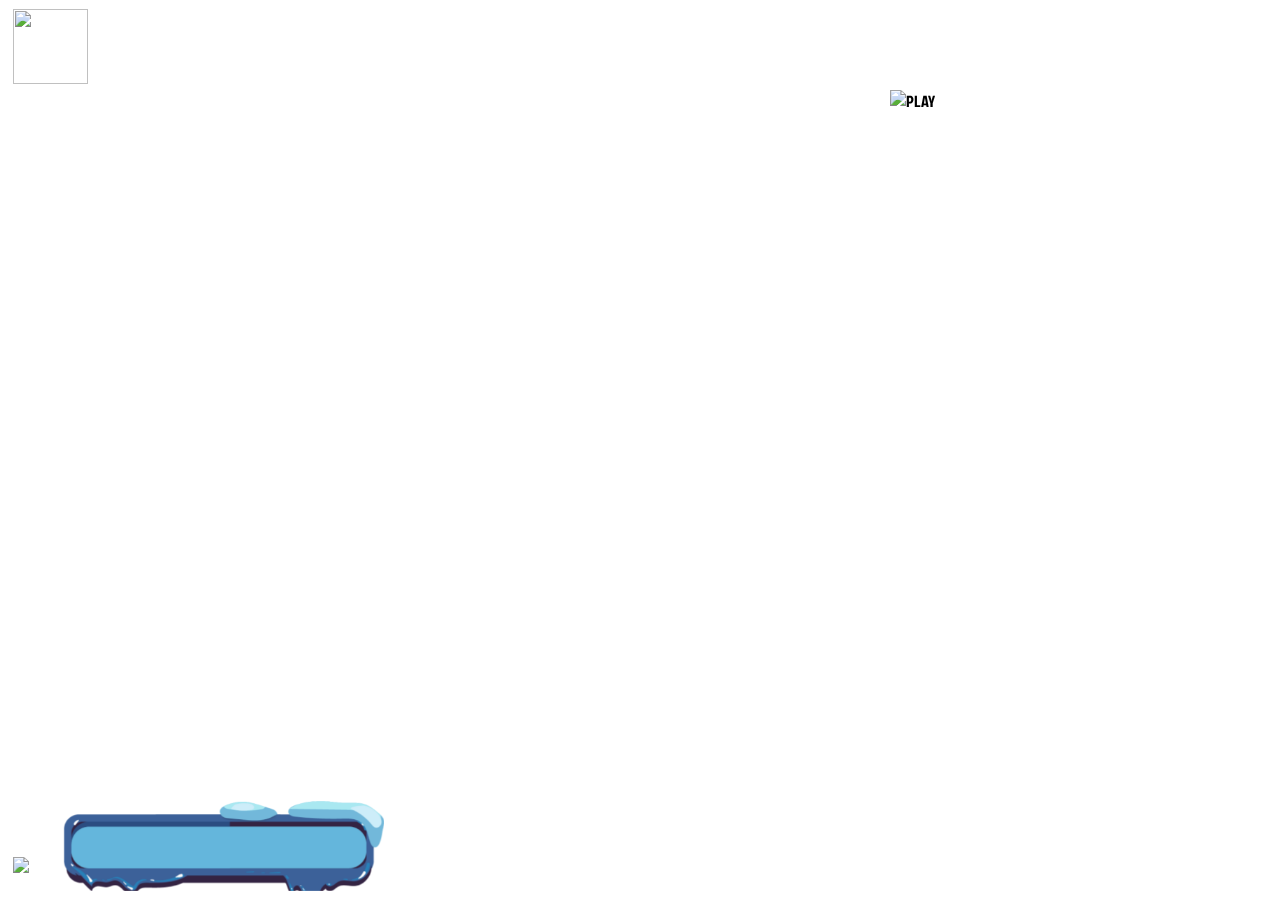
==== index.html @ ca31de26 "fix path" ====
<!DOCTYPE html>
<html lang="en">

<head>
    <meta charset="UTF-8">
    <meta http-equiv="X-UA-Compatible" content="IE=edge">
    <meta name="viewport" content="width=device-width, initial-scale=1.0">
    <title>Rich Snow</title>
    <link rel="preconnect" href="https://fonts.googleapis.com">
    <link rel="preconnect" href="https://fonts.gstatic.com" crossorigin>
    <link href="https://fonts.googleapis.com/css2?family=Jockey+One&display=swap" rel="stylesheet">
    <link rel="stylesheet" href="/style.css">
</head>

<style>
    body {
        font-family: 'Jockey One', sans-serif;
    }

    .snowman__image {
        width: 33vw;
    }

    .snowman {
        position: fixed;
        width: 100%;
        left: 1%;
        bottom: 1%;
    }

    .balance-value {
        position: relative;
        width: 25vw;
        height: 7vw;
        background: url('./images/value-long.png');
        background-size: cover;
        margin-top: -6vw;
        margin-left: 4vw;
        z-index: 2;
    }

    .btn_back {
        width: 75px;
        height: 75px;
        position: fixed;
        left: 1%;
        top: 1%;
        cursor: pointer;
    }

    @keyframes snowdriftShow {
        from {
            transform: translateY(-100vh) translateX(-50%);
        }

        to {
            transform: translateY(0) translateX(-50%);
        }
    }

    .snowdrift,
    .players-numbers {
        position: fixed;
        height: 11vh;
        left: 50%;
        top: 11vh;
        transform: translateY(-100vh) translateX(-50%);
    }

    .players-numbers {
        text-align: center;
        margin-top: -5vh;
        z-index: 3;
    }

    .players-numbers img {
        height: 11vh;
        white-space: nowrap;
    }

    .snowdrift_active,
    .players-numbers_active {
        animation: snowdriftShow 300ms forwards;
        animation-delay: calc(var(--atimedelay) * 13);
    }

    @keyframes starShow {
        from {
            transform: scale(0);
        }

        to {
            transform: scale(1);
        }
    }

    .star {
        position: fixed;
        transform: scale(0);
    }

    .star_active {
        animation: starShow 300ms forwards;
        animation-delay: calc(var(--atimedelay) * 13);
    }

    .star img {
        width: 100%;
    }

    .star_right {
        top: calc(2vh + 5vw);
        width: 7.5vw;
        right: 2vw;
    }

    .star_right img {
        transform: rotateZ(15deg);
    }

    .star_center {
        top: 2vh;
        width: 10vw;
        right: calc(2vw + 7.5vw);
    }

    .star_left {
        top: calc(2vh + 5vw);
        width: 7.5vw;
        right: calc(2vw + 7.5vw + 10vw);
    }

    .star_left img {
        transform: rotateZ(-15deg);
    }


    /* SNOWBALL */

    @keyframes snowballFall {
        0% {
            transform: translateY(-100vh);

        }

        90% {
            transform: translateY(3vh);

        }

        95% {
            transform: translateY(-3vh);

        }

        100% {
            transform: translateY(0vh);

        }
    }

    @keyframes snowballDisFall {
        0% {
            transform: translateY(0vh);

        }

        100% {
            transform: translateY(100vh);
        }
    }

    :root {
        --atimedelay: 125ms
    }

    .snowball {
        width: 9vw;
        height: 7vw;
        background-image: url('./images/snowball.png');
        background-size: contain;
        background-position: center;
        background-repeat: no-repeat;
        position: fixed;
        transform: translateY(-100vh);
        cursor: pointer;
    }

    .value {
        width: 9vw;
        background-size: contain;
        background-position: center;
        background-repeat: no-repeat;
        position: fixed;
        cursor: pointer;
        display: flex;
        flex-direction: column;
        align-items: center;
        justify-content: center;
        transform: scale(0);
    }

    .value_higthlight .highlight {
        display: block;
        animation: highlightAnim 1000ms linear infinite;
    }

    @keyframes highlightAnim {
        from {
            transform: rotatez(0deg);
        }

        to {
            transform: rotatez(360deg);
        }
    }


    .highlight {
        margin-top: calc(-18vh - 2.9vw);
        width: 22vh !important;
        height: 22vh !important;
        pointer-events: none;
        z-index: -1;
        display: none;
    }

    .value_active {
        transform: scale(1);
        transition: 300ms ease;
    }

    .value>img {
        height: 8vh;
    }

    .value__value {
        background: url('./images/value.png');
        width: 100%;
        height: 3.9vw;
        background-size: cover;
        background-position: center;
        background-repeat: no-repeat;
        display: flex;
        flex-direction: row;
        align-items: center;
        justify-content: center;
        padding-bottom: 0.5vw;
        box-sizing: border-box;
        color: #fff;
    }

    .diamond_ico {
        height: 1.2vw;
        margin-left: 5px;
    }

    .snowball_active {
        animation: snowballFall 250ms forwards;
    }


    .snowball_disabled {
        animation: snowballDisFall 400ms;
        animation-delay: 0ms !important;
    }

    /* FIRST ROW */
    .snowball_6,
    .snowball_5,
    .snowball_4,
    .snowball_3,
    .snowball_2,
    .snowball_1 {
        top: 33vh;
    }

    .snowball_6 {
        right: 2.7vw;
        animation-delay: calc(var(--atimedelay) * 7);
    }

    .snowball_5 {
        right: calc(2.7vw + 9vw + 1.5vw);
        animation-delay: calc(var(--atimedelay) * 8);
    }

    .snowball_4 {
        right: calc(2.7vw + 2 * 9vw + 2 * 1.5vw);
        animation-delay: calc(var(--atimedelay) * 9);
    }

    .snowball_3 {
        right: calc(2.7vw + 3 * 9vw + 3 * 1.5vw);
        animation-delay: calc(var(--atimedelay) * 10);
    }

    .snowball_2 {
        right: calc(2.7vw + 4 * 9vw + 4 * 1.5vw);
        animation-delay: calc(var(--atimedelay) * 11);
    }

    .snowball_1 {
        right: calc(2.7vw + 5 * 9vw + 5 * 1.5vw);
        animation-delay: calc(var(--atimedelay) * 12);
    }


    /* SECOND ROW */


    .snowball_11,
    .snowball_10,
    .snowball_9,
    .snowball_8,
    .snowball_7 {
        top: calc(33vh + 7vw + 2vh);
    }

    .snowball_11 {
        right: 7.5vw;
        animation-delay: calc(var(--atimedelay) * 2);
    }

    .snowball_10 {
        right: calc(7.5vw + 9vw + 1.5vw);
        animation-delay: calc(var(--atimedelay) * 3);
    }

    .snowball_9 {
        right: calc(7.5vw + 2 * 9vw + 2 * 1.5vw);
        animation-delay: calc(var(--atimedelay) * 4);
    }

    .snowball_8 {
        right: calc(7.5vw + 3 * 9vw + 3 * 1.5vw);
        animation-delay: calc(var(--atimedelay) * 5);
    }

    .snowball_7 {
        right: calc(7.5vw + 4 * 9vw + 4 * 1.5vw);
        animation-delay: calc(var(--atimedelay) * 6);
    }


    /* THIRD ROW */

    .snowball_13,
    .snowball_12 {
        top: calc(33vh + 2* 7vw + 2 * 2vh);
    }

    .snowball_13 {
        right: 23vw;
        animation-delay: calc(var(--atimedelay) * 0);
    }

    .snowball_12 {
        right: calc(23vw + 9vw + 1.5vw);
        animation-delay: calc(var(--atimedelay) * 1);
    }

    .button-play {
        width: 23vw;
        position: fixed;
        right: 7.5vw;
        top: 10%;
        cursor: pointer;
    }

    @keyframes hideButtons {
        from {
            transform: translateY(0) scale(1);
        }

        to {
            transform: translateY(100vh) scale(0.2);
        }
    }

    .button-play_hidden {
        animation: 300ms hideButtons forwards;
    }

    .dialog {
        position: absolute;
        left: calc(50% - 45vh);
        height: 90vh;
        width: 90vh;
        background: url('./images/dialog_bg.png');
        top: 6vh;
        background-size: cover;
        background-repeat: no-repeat;
        padding: 0 6vh;
        box-sizing: border-box;
        z-index: 10;
        display: flex;
        align-items: center;
        justify-content: center;
        flex-direction: column;
        display: none;
    }

    @keyframes dialogShow {
        from {
            opacity: 0;
        }

        to {
            opacity: 1;
        }
    }

    .dialog_active {
        display: flex;
        animation: dialogShow 300ms ease forwards;
    }

    .total-score {
        max-width: 100%;
        max-height: 30%;
        display: flex;
        align-items: center;
        justify-content: center;
        flex-direction: row;
    }

    .total-score>img {
        margin-left: 15px;
    }

    .total-value_1 img {
        height: 30vh;
    }

    .total-value_2 img {
        height: 26vh;
    }

    .total-value_3 img {
        height: 22vh;
    }

    .total-value_4 img {
        height: 17vh;
    }

    .total-value_5 img {
        height: 12vh;
    }

    .dialog-button {
        position: fixed;
        bottom: 6vh;
    }

    .dialog-button>img {
        height: 23vh;
        cursor: pointer;

    }

    .dialog-button>img:not(:first-child) {
        margin-left: 10px;
    }

    .star_no_delay {
        animation-delay: 0ms !important;
    }
</style>

<body>
    <div class="view">
        <div class="snowman">
            <img src="./images/snowman.png" class="snowman__image">
            <div class="balance-value"></div>
        </div>
        <img class="btn_back" src="./images/btn_back.png" alt="" role="button">


        <!-- PLAYESR NUMBERS -->
        <div class="players-numbers">
        </div>

        <img src="./images/snowdrift.png" class="snowdrift" alt="snowdrift">

        <!-- STARS -->

        <div class="star star_left">
            <img src="./images/star.png" alt="star">
        </div>
        <div class="star star_center">
            <img src="./images/star.png" alt="star">
        </div>
        <div class="star star_right">
            <img src="./images/star.png" alt="star">
        </div>
        <div class="star star_left">
            <img src="./images/star_active.png" alt="star">
        </div>
        <div class="star star_center">
            <img src="./images/star_active.png" alt="star">
        </div>
        <div class="star star_right">
            <img src="./images/star_active.png" alt="star">
        </div>

        <!-- SNOWBALLS -->
        <div class="snowballs">
            <div class="snowball snowball_1"></div>
            <div class="snowball snowball_2"></div>
            <div class="snowball snowball_3"></div>
            <div class="snowball snowball_4"></div>
            <div class="snowball snowball_5"></div>
            <div class="snowball snowball_6"></div>
            <div class="snowball snowball_7"></div>
            <div class="snowball snowball_8"></div>
            <div class="snowball snowball_9"></div>
            <div class="snowball snowball_10"></div>
            <div class="snowball snowball_11"></div>
            <div class="snowball snowball_12"></div>
            <div class="snowball snowball_13"></div>
        </div>
        <div class="values">
            <div class="value value_1  snowball_1">
                <img src="./images/d7.png" alt="">
                <div class="value__value">
                    <span></span>
                    <img src="./images/diamond.png" class="diamond_ico" alt="">
                </div>
                <img class="highlight" src="./images/highlight.png">
            </div>
            <div class="value value_2  snowball_2">
                <img src="./images/d7.png" alt="">
                <div class="value__value">
                    <span></span>
                    <img src="./images/diamond.png" class="diamond_ico" alt="">
                </div>
                <img class="highlight" src="./images/highlight.png">
            </div>
            <div class="value value_3  snowball_3"><img src="./images/d7.png" alt="">
                <div class="value__value">
                    <span></span>
                    <img src="./images/diamond.png" class="diamond_ico" alt="">
                </div>
                <img class="highlight" src="./images/highlight.png">
            </div>
            <div class="value value_4  snowball_4"><img src="./images/d7.png" alt="">
                <div class="value__value">
                    <span></span>
                    <img src="./images/diamond.png" class="diamond_ico" alt="">
                </div>
                <img class="highlight" src="./images/highlight.png">
            </div>
            <div class="value value_5  snowball_5"><img src="./images/d7.png" alt="">
                <div class="value__value">
                    <span></span>
                    <img src="./images/diamond.png" class="diamond_ico" alt="">
                </div>
                <img class="highlight" src="./images/highlight.png">

            </div>
            <div class="value value_6  snowball_6"><img src="./images/d7.png" alt="">
                <div class="value__value">
                    <span></span>
                    <img src="./images/diamond.png" class="diamond_ico" alt="">
                </div>
                <img class="highlight" src="./images/highlight.png">
            </div>
            <div class="value value_7  snowball_7"><img src="./images/d7.png" alt="">
                <div class="value__value">
                    <span></span>
                    <img src="./images/diamond.png" class="diamond_ico" alt="">
                </div>
                <img class="highlight" src="./images/highlight.png">
            </div>
            <div class="value value_8  snowball_8"><img src="./images/d7.png" alt="">
                <div class="value__value">
                    <span></span>
                    <img src="./images/diamond.png" class="diamond_ico" alt="">
                </div>
                <img class="highlight" src="./images/highlight.png">
            </div>
            <div class="value value_9  snowball_9"><img src="./images/d7.png" alt="">
                <div class="value__value">
                    <span></span>
                    <img src="./images/diamond.png" class="diamond_ico" alt="">
                </div>
                <img class="highlight" src="./images/highlight.png">
            </div>
            <div class="value value_10 snowball_10"><img src="./images/d7.png" alt="">
                <div class="value__value">
                    <span></span>
                    <img src="./images/diamond.png" class="diamond_ico" alt="">
                </div>
                <img class="highlight" src="./images/highlight.png">
            </div>
            <div class="value value_11 snowball_11"><img src="./images/d7.png" alt="">
                <div class="value__value">
                    <span></span>
                    <img src="./images/diamond.png" class="diamond_ico" alt="">
                </div>
                <img class="highlight" src="./images/highlight.png">
            </div>
            <div class="value value_12 snowball_12"><img src="./images/d7.png" alt="">
                <div class="value__value">
                    <span></span>
                    <img src="./images/diamond.png" class="diamond_ico" alt="">
                </div>
                <img class="highlight" src="./images/highlight.png">
            </div>
            <div class="value value_13 snowball_13"><img src="./images/d7.png" alt="">
                <div class="value__value">
                    <span></span>
                    <img src="./images/diamond.png" class="diamond_ico" alt="">
                </div>
                <img class="highlight" src="./images/highlight.png">
            </div>
        </div>


        <img src="./images/btn_play.png" alt="PLAY" class="button-play" id="btnPlay">

        <div class="dialog-bg" id="dialogBg"></div>
        <div class="dialog" id="endGameDialog">
            <div class="total-score">
                <span class="total-value total-value_5">
                    <img src="./images/d2.png" alt="">
                    <img src="./images/d2.png" alt="">
                    <img src="./images/d2.png" alt="">
                    <img src="./images/d2.png" alt="">
                </span>
                <img src="./images/diamond.png" alt="">
            </div>
            <div class="dialog-button">
                <img src="./images/btn_back.png">
                <img src="./images/play.png" id="btnReplay">
            </div>
        </div>

        <div class="dialog" id="bonusGameDialog">
            <div class="bonus-game">

                <style>
                    .bonus-row {
                        display: grid;
                        grid-template-columns: 1fr 1fr 1fr;
                        grid-gap: 3vh;
                    }

                    .bonus-game {
                        display: flex;
                        flex-direction: column;
                        align-items: center;
                    }

                    .bonus-game-hedaer {
                        color: #fff;
                        font-size: 4vh;
                        margin-bottom: 2vh;
                    }

                    .bonus-row img {
                        width: 20vh;
                    }

                    .bonus-row>div {
                        position: relative;
                    }

                    .bonus-result {
                        position: absolute;
                        left: 50%;
                        top: 50%;
                        transform: translatex(-50%) translatey(-50%);
                    }

                    .bonus-active>img:first-child {
                        opacity: 0;
                    }
                </style>
                <span class="bonus-game-hedaer">BONUS GAME</span>
                <div class="bonus-row">
                    <div>
                        <img src="./images/chest.png" alt="">
                    </div>
                    <div>
                        <img src="./images/chest.png" alt="">
                    </div>
                    <div>
                        <img src="./images/chest.png" alt="">
                    </div>
                </div>
            </div>
            <!-- <div class="dialog-button">
                <img src="./images/play.png" id="btnBonusNext">
            </div> -->
        </div>


    </div>
</body>

<script>

    const STORE = {
        get(key, def) {
            return localStorage.getItem(key) || def;
        },
        set(key, value) {
            localStorage.setItem(key, value)
        }
    }

    let bet = 1000;

    let stars = +STORE.get('stars', 0);
    let dBonus = +STORE.get('dBonus', 0);
    let hBonus = +STORE.get('hBonus', 0);
    let balance = +STORE.get('BALANCE', 1000);

    function updateStars(noDelay) {
        Array.from(document.querySelectorAll('.star')).forEach((el, i) => {
            if (i >= 3 + stars) { el.classList.remove('star_active'); return; }
            el.classList.add('star_active');
            if (noDelay) {
                el.classList.add('star_no_delay');
            }
        });
    }

    function random(max, min) {
        if (!min) { min = 0; }
        return Math.round(Math.random() * (max - min) + min);
    }

    function closeAllDialogs() {
        Array.from(document.querySelectorAll('.dialog_active')).forEach(el => {
            el.classList.remove('dialog_active');
        })
    }



    function enableBonusGame(clbk) {

        document.getElementById('bonusGameDialog').classList.add('dialog_active')
        Array.from(document.querySelectorAll('.bonus-result')).forEach(el => {
            el.parentNode.removeChild(el);
        });

        let bonusSelected = false;

        Array.from(document.querySelectorAll('.bonus-row div')).forEach(el => {
            el.classList.remove('bonus-active');

            el.onclick = () => {
                if (bonusSelected) { return; }
                bonusSelected = true;

                const B = [
                    {
                        name: 'heart',
                        fn: () => {
                            hBonus++;
                            STORE.set('hBonus', hBonus);
                        }
                    },
                    {
                        name: 'diamond',
                        fn: () => {
                            balance += random(balance, balance * 0.1);
                            STORE.set('BALANCE', balance);
                        }
                    },
                    {
                        name: 'diabonus',
                        fn: () => {
                            dBonus++;
                            STORE.set('dBonus', dBonus);
                        }
                    }
                ];

                const bonus = B[random(2)];
                console.log(bonus);

                el.classList.add('bonus-active');

                el.insertAdjacentHTML('beforeEnd', `<img class="bonus-result" src="./images/${bonus.name}.png" alt="">`);
                bonus.fn();
                setTimeout(() => {
                    document.getElementById('bonusGameDialog').classList.remove('dialog_active')
                    clbk();
                }, 2000)
            }
        })



    }

    function play() {
        updateStars();
        closeAllDialogs();
        const nums = new Set();

        Array.from(document.querySelectorAll('.value_active')).forEach(e => {
            e.classList.remove('value_active');
        })
        Array.from(document.querySelectorAll('.value_higthlight')).forEach(e => {
            e.classList.remove('value_higthlight');
        })
        document.querySelector('.snowdrift').classList.remove('snowdrift_active');

        let wins = 0;
        let trys = 4;
        let starExist = false;


        document.getElementById('btnPlay').classList.add('button-play_hidden');
        document.querySelector('.snowdrift').classList.add('snowdrift_active');

        Array.from(document.querySelectorAll('.star')).forEach((el, i) => {
            if (i >= 3) { return; }
            el.classList.add('star_active');
        });
        updateStars();

        while (nums.size < 4) {
            nums.add(random(9));
        }

        document.querySelector('.players-numbers').innerHTML = '';
        nums.forEach(n => {
            document.querySelector('.players-numbers').insertAdjacentHTML('beforeEnd', `<img src="./images/d${n}.png">`)
        })

        document.querySelector('.players-numbers').classList.add('players-numbers_active');

        Array.from(document.querySelectorAll('.snowball')).forEach((el, index) => {
            el.classList.remove('snowball_disabled');
            el.classList.add('snowball_active');
            el.onclick = () => {
                if (trys <= 0) { return; }
                trys--;
                el.classList.remove('snowball_active');
                el.classList.add('snowball_disabled');

                const value = random(bet * 2, bet * 0);
                const num = random(starExist ? 9 : 10);

                const valueEl = document.querySelector(`.value_${index + 1}`);
                valueEl.classList.add('value_active');
                valueEl.children[0].setAttribute('src', `./images/d${num}.png`);
                valueEl.children[1].children[0].innerHTML = value;

                if (nums.has(num)) {
                    console.log(nums)
                    wins += value;
                    balance += value;
                    STORE.set('BALANCE', balance);
                    valueEl.classList.add('value_higthlight');
                }

                if (num === 10) {
                    stars += 1;
                    updateStars(true);
                    STORE.set('stars', stars)
                    starExist = true;
                    wins += value;
                    balance += value;
                    STORE.set('BALANCE', balance);
                    valueEl.classList.add('value_higthlight');
                }

                if (trys === 0) {
                    function endGame() {
                        Array.from(document.querySelectorAll('.snowball')).forEach((el, index) => {
                            if (el.classList.contains('snowball_disabled')) { return; }

                            const value = random(bet * 2, bet * 0);
                            const num = random(starExist ? 9 : 10);
                            if (num === 10) {
                                starExist = true;
                            }
                            const valueEl = document.querySelector(`.value_${index + 1}`);
                            valueEl.classList.add('value_active');
                            valueEl.children[0].setAttribute('src', `./images/d${num}.png`);
                            valueEl.children[1].children[0].innerHTML = value;

                            el.classList.remove('snowball_active');
                            el.classList.add('snowball_disabled');
                        });

                        const score = `${wins}`;
                        document.getElementById('endGameDialog').classList.add('dialog_active');
                        const totalValue = document.querySelector('.total-value');
                        totalValue.classList.remove(...totalValue.classList);
                        totalValue.innerHTML = '';
                        totalValue.classList.add('total-value');
                        totalValue.classList.add(`total-value_${score.split('').length}`);
                        score.split('').forEach(s => {
                            totalValue.insertAdjacentHTML('beforeEnd', `<img src="./images/d${s}.png" alt="">`);
                        });
                    }


                    if (stars === 3) {
                        stars = 0;
                        STORE.set('stars', 0);
                        updateStars();
                        enableBonusGame(() => { endGame(); })
                    } else {
                        endGame();
                    }

                }
            }
        });

    }

    document.getElementById('btnPlay').addEventListener('click', play);
    document.getElementById('btnReplay').addEventListener('click', play);

</script>

</html>
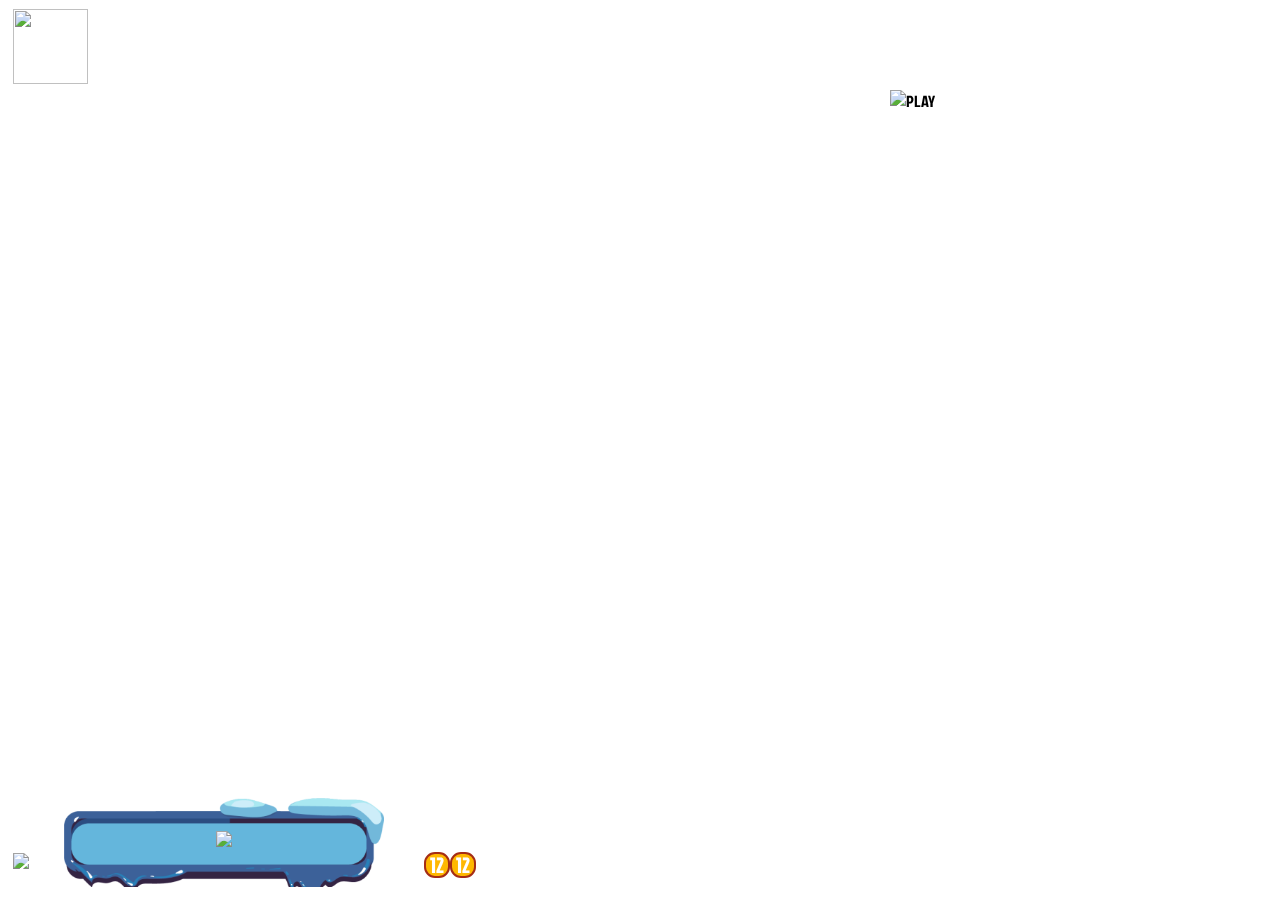
==== commit 2623d5b7: "гзвфеуы" ====
--- a/index.html
+++ b/index.html
@@ -9,10 +9,28 @@
     <link rel="preconnect" href="https://fonts.googleapis.com">
     <link rel="preconnect" href="https://fonts.gstatic.com" crossorigin>
     <link href="https://fonts.googleapis.com/css2?family=Jockey+One&display=swap" rel="stylesheet">
-    <link rel="stylesheet" href="/style.css">
 </head>
 
 <style>
+    .view {
+        width: 100%;
+        height: 100%;
+        left: 0;
+        top: 0;
+        position: fixed;
+    }
+
+    body {
+        background: url('./images/back.png');
+        background-size: cover;
+        background-position: center;
+        background-repeat: no-repeat;
+        width: 100%;
+        height: 100vh;
+        margin: 0;
+        padding: 0;
+    }
+
     body {
         font-family: 'Jockey One', sans-serif;
     }
@@ -23,9 +41,8 @@
 
     .snowman {
         position: fixed;
-        width: 100%;
-        left: 1%;
-        bottom: 1%;
+        left: 1vw;
+        bottom: 1vw;
     }
 
     .balance-value {
@@ -37,6 +54,20 @@
         margin-top: -6vw;
         margin-left: 4vw;
         z-index: 2;
+        display: flex;
+        flex-direction: row;
+        align-items: center;
+        justify-content: center;
+    }
+
+    .balance-value span img {
+        height: 3vw;
+        margin-top: 0.62vw;
+    }
+
+    .balance-value>img {
+        height: 2vw;
+        margin-top: 0.27vw;
     }
 
     .btn_back {
@@ -469,11 +500,62 @@
     }
 </style>
 
+<style>
+    .bonuses {
+        position: fixed;
+        left: 35vw;
+        bottom: 2vw;
+        display: flex;
+        flex-direction: row;
+        align-items: bottom;
+        z-index: 2;
+    }
+
+    .bonuse:first-child {
+        margin-right: 2vw;
+    }
+
+    .bonuse {
+        cursor: pointer;
+        position: relative;
+    }
+
+    .bonuse span {
+        display: block;
+        position: absolute;
+        top: 0px;
+        right: -2px;
+        height: 26px;
+        font-size: 22px;
+        line-height: 22px;
+        border-radius: 11px;
+        background: rgba(255, 184, 0, 1);
+        border: 2px solid rgba(165, 45, 21, 1);
+        padding: 0 3px;
+        min-width: 26px;
+        box-sizing: border-box;
+        text-align: center;
+        color: #fff;
+    }
+</style>
+
 <body>
     <div class="view">
+        <div class="bonuses">
+            <div class="bonuse" id="diabonusEl">
+                <span>12</span>
+                <img src="./images/diabonus.png" alt="">
+            </div>
+            <div class="bonuse" id="heartEl">
+                <span>12</span>
+                <img src="./images/heart.png" alt="">
+            </div>
+        </div>
         <div class="snowman">
             <img src="./images/snowman.png" class="snowman__image">
-            <div class="balance-value"></div>
+            <div class="balance-value"><span></span>
+                <img src="./images/diamond.png">
+            </div>
         </div>
         <img class="btn_back" src="./images/btn_back.png" alt="" role="button">
 
@@ -719,6 +801,17 @@
     let hBonus = +STORE.get('hBonus', 0);
     let balance = +STORE.get('BALANCE', 1000);
 
+    updateBalance();
+
+    function updateBalance() {
+        const el = document.querySelector('.balance-value span');
+        el.innerHTML = '';
+        const score = `${balance}`;
+        score.split('').forEach(s => {
+            el.insertAdjacentHTML('beforeEnd', `<img src="./images/d${s}.png" alt="">`);
+        });
+    }
+
     function updateStars(noDelay) {
         Array.from(document.querySelectorAll('.star')).forEach((el, i) => {
             if (i >= 3 + stars) { el.classList.remove('star_active'); return; }
@@ -770,6 +863,7 @@
                         name: 'diamond',
                         fn: () => {
                             balance += random(balance, balance * 0.1);
+                            updateBalance();
                             STORE.set('BALANCE', balance);
                         }
                     },
@@ -795,12 +889,15 @@
                 }, 2000)
             }
         })
-
-
-
     }
 
     function play() {
+        if (bet > balance) {
+            bet = balance;
+        }
+        balance -= bet;
+        updateBalance();
+        STORE.set('BALANCE', balance);
         updateStars();
         closeAllDialogs();
         const nums = new Set();
@@ -816,7 +913,6 @@
         let wins = 0;
         let trys = 4;
         let starExist = false;
-
 
         document.getElementById('btnPlay').classList.add('button-play_hidden');
         document.querySelector('.snowdrift').classList.add('snowdrift_active');
@@ -847,7 +943,7 @@
                 el.classList.remove('snowball_active');
                 el.classList.add('snowball_disabled');
 
-                const value = random(bet * 2, bet * 0);
+                const value = random(bet * 1.2, bet * 0);
                 const num = random(starExist ? 9 : 10);
 
                 const valueEl = document.querySelector(`.value_${index + 1}`);
@@ -859,6 +955,7 @@
                     console.log(nums)
                     wins += value;
                     balance += value;
+                    updateBalance();
                     STORE.set('BALANCE', balance);
                     valueEl.classList.add('value_higthlight');
                 }
@@ -870,6 +967,7 @@
                     starExist = true;
                     wins += value;
                     balance += value;
+                    updateBalance();
                     STORE.set('BALANCE', balance);
                     valueEl.classList.add('value_higthlight');
                 }
